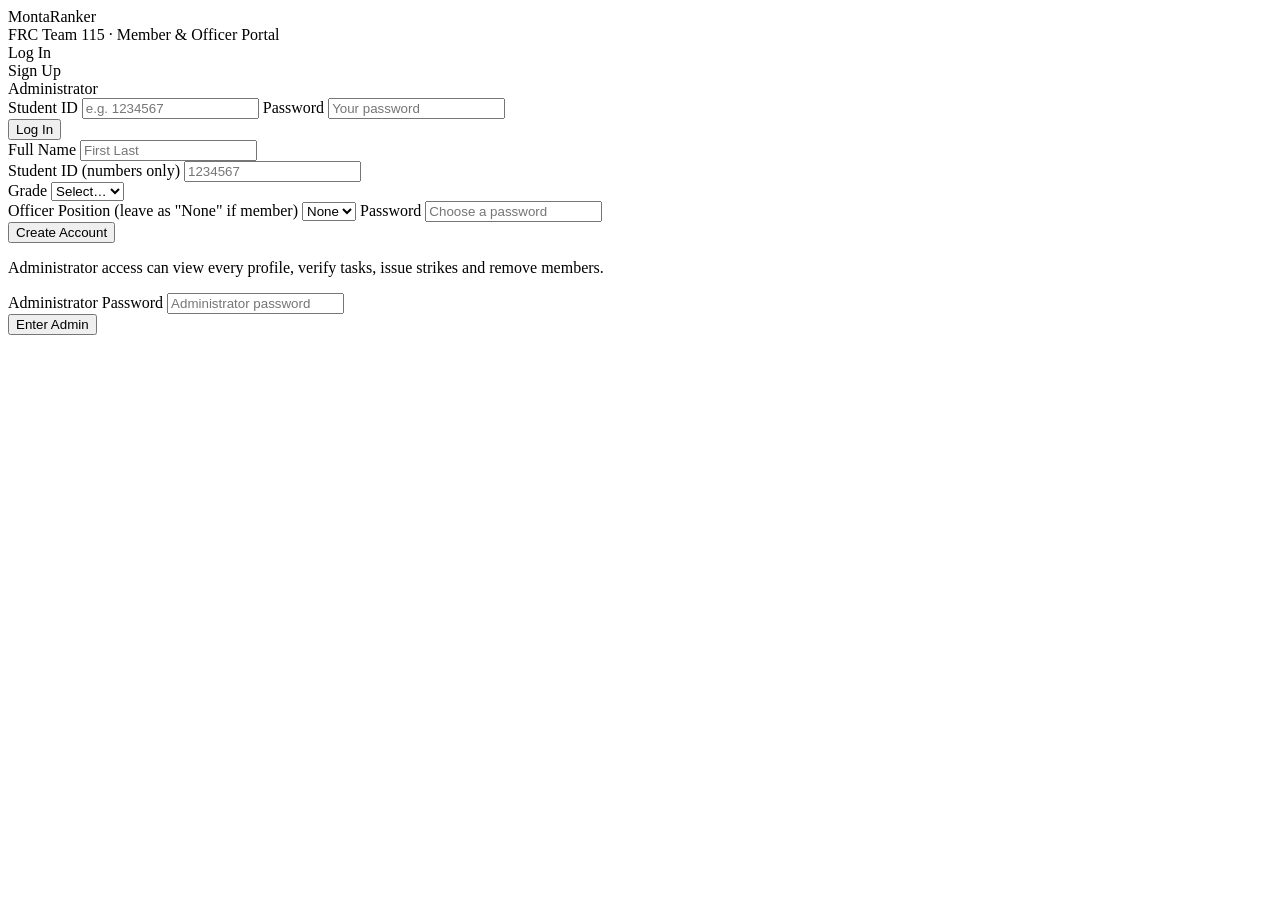
==== public/index.html @ d0992276 "Latest" ====
<!DOCTYPE html>
<html lang="en">
<head>
<meta charset="utf-8">
<meta name="viewport" content="width=device-width, initial-scale=1">
<title>MontaRanker — FRC 115</title>
<link rel="stylesheet" href="/styles.css">
</head>
<body>
<div class="center-wrap">
  <div class="auth-box">
    <div class="auth-title">Monta<span>Ranker</span></div>
    <div class="auth-sub">FRC Team 115 · Member &amp; Officer Portal</div>

    <div class="card">
      <div class="tabs">
        <div class="tab active" data-view="login">Log In</div>
        <div class="tab" data-view="signup">Sign Up</div>
        <div class="tab" data-view="admin">Administrator</div>
      </div>

      <div id="msg"></div>

      <!-- LOGIN -->
      <div id="view-login">
        <label>Student ID</label>
        <input id="login-id" inputmode="numeric" placeholder="e.g. 1234567">
        <label>Password</label>
        <input id="login-pw" type="password" placeholder="Your password">
        <div class="btnrow">
          <button onclick="doLogin()">Log In</button>
        </div>
      </div>

      <!-- SIGNUP -->
      <div id="view-signup" class="hidden">
        <label>Full Name</label>
        <input id="su-name" placeholder="First Last">
        <div class="row">
          <div>
            <label>Student ID (numbers only)</label>
            <input id="su-id" inputmode="numeric" placeholder="1234567">
          </div>
          <div>
            <label>Grade</label>
            <select id="su-grade">
              <option value="">Select…</option>
              <option>9</option><option>10</option><option>11</option><option>12</option>
            </select>
          </div>
        </div>
        <label>Officer Position (leave as "None" if member)</label>
        <select id="su-officer"><option value="">None</option></select>
        <label>Password</label>
        <input id="su-pw" type="password" placeholder="Choose a password">
        <div class="btnrow">
          <button onclick="doSignup()">Create Account</button>
        </div>
      </div>

      <!-- ADMIN -->
      <div id="view-admin" class="hidden">
        <p class="muted">Administrator access can view every profile, verify tasks,
          issue strikes and remove members.</p>
        <label>Administrator Password</label>
        <input id="admin-pw" type="password" placeholder="Administrator password"
               onkeydown="if(event.key==='Enter')doAdmin()">
        <div class="btnrow">
          <button onclick="doAdmin()">Enter Admin</button>
        </div>
      </div>
    </div>
  </div>
</div>

<script>
const msg = (text, ok=false) => {
  document.getElementById('msg').innerHTML =
    text ? `<div class="msg ${ok?'ok':'error'}">${text}</div>` : '';
};

document.querySelectorAll('.tab').forEach(t => t.onclick = () => {
  document.querySelectorAll('.tab').forEach(x => x.classList.remove('active'));
  t.classList.add('active');
  ['login','signup','admin'].forEach(v =>
    document.getElementById('view-' + v).classList.add('hidden'));
  document.getElementById('view-' + t.dataset.view).classList.remove('hidden');
  msg('');
});

async function api(path, body) {
  const r = await fetch(path, {
    method: body ? 'POST' : 'GET',
    headers: { 'Content-Type': 'application/json' },
    body: body ? JSON.stringify(body) : undefined,
  });
  const data = await r.json().catch(() => ({}));
  return { ok: r.ok, data };
}

async function loadPositions() {
  const { data } = await api('/api/officer-positions');
  const sel = document.getElementById('su-officer');
  (data.positions || []).forEach(p => {
    const o = document.createElement('option');
    o.value = p; o.textContent = p; sel.appendChild(o);
  });
}
loadPositions();

async function doLogin() {
  const student_id = document.getElementById('login-id').value.trim();
  const password = document.getElementById('login-pw').value;
  const { ok, data } = await api('/api/login', { student_id, password });
  if (!ok) return msg(data.error || 'Login failed.');
  location.href = '/dashboard.html';
}

async function doSignup() {
  const body = {
    full_name: document.getElementById('su-name').value.trim(),
    student_id: document.getElementById('su-id').value.trim(),
    grade: document.getElementById('su-grade').value,
    officer_position: document.getElementById('su-officer').value,
    password: document.getElementById('su-pw').value,
  };
  const { ok, data } = await api('/api/signup', body);
  if (!ok) return msg(data.error || 'Sign up failed.');
  location.href = '/dashboard.html';
}

async function doAdmin() {
  const password = document.getElementById('admin-pw').value;
  const { ok, data } = await api('/api/admin-login', { password });
  if (!ok) return msg(data.error || 'Login failed.');
  location.href = '/admin.html';
}

// already logged in? bounce.
(async () => {
  const { data } = await api('/api/me');
  if (data.user && data.user.role === 'admin') location.href = '/admin.html';
  else if (data.user) location.href = '/dashboard.html';
})();
</script>
</body>
</html>
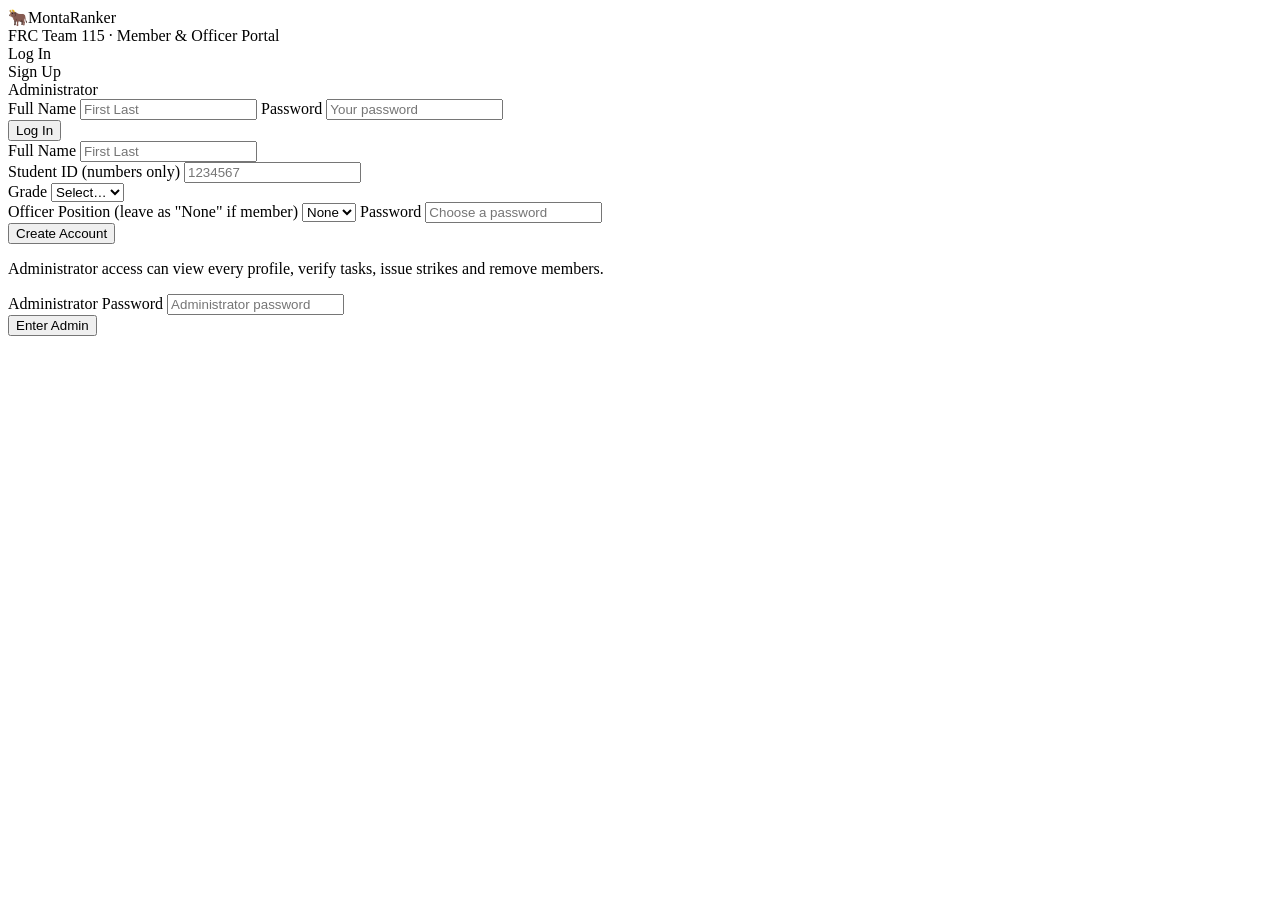
==== commit bdecf9be: "Latest" ====
--- a/public/index.html
+++ b/public/index.html
@@ -9,7 +9,7 @@
 <body>
 <div class="center-wrap">
   <div class="auth-box">
-    <div class="auth-title">Monta<span>Ranker</span></div>
+    <div class="auth-title"><span class="bull">🐂</span>Monta<span>Ranker</span></div>
     <div class="auth-sub">FRC Team 115 · Member &amp; Officer Portal</div>
 
     <div class="card">
@@ -23,10 +23,11 @@
 
       <!-- LOGIN -->
       <div id="view-login">
-        <label>Student ID</label>
-        <input id="login-id" inputmode="numeric" placeholder="e.g. 1234567">
+        <label>Full Name</label>
+        <input id="login-name" placeholder="First Last">
         <label>Password</label>
-        <input id="login-pw" type="password" placeholder="Your password">
+        <input id="login-pw" type="password" placeholder="Your password"
+               onkeydown="if(event.key==='Enter')doLogin()">
         <div class="btnrow">
           <button onclick="doLogin()">Log In</button>
         </div>
@@ -109,9 +110,9 @@
 loadPositions();
 
 async function doLogin() {
-  const student_id = document.getElementById('login-id').value.trim();
+  const full_name = document.getElementById('login-name').value.trim();
   const password = document.getElementById('login-pw').value;
-  const { ok, data } = await api('/api/login', { student_id, password });
+  const { ok, data } = await api('/api/login', { full_name, password });
   if (!ok) return msg(data.error || 'Login failed.');
   location.href = '/dashboard.html';
 }
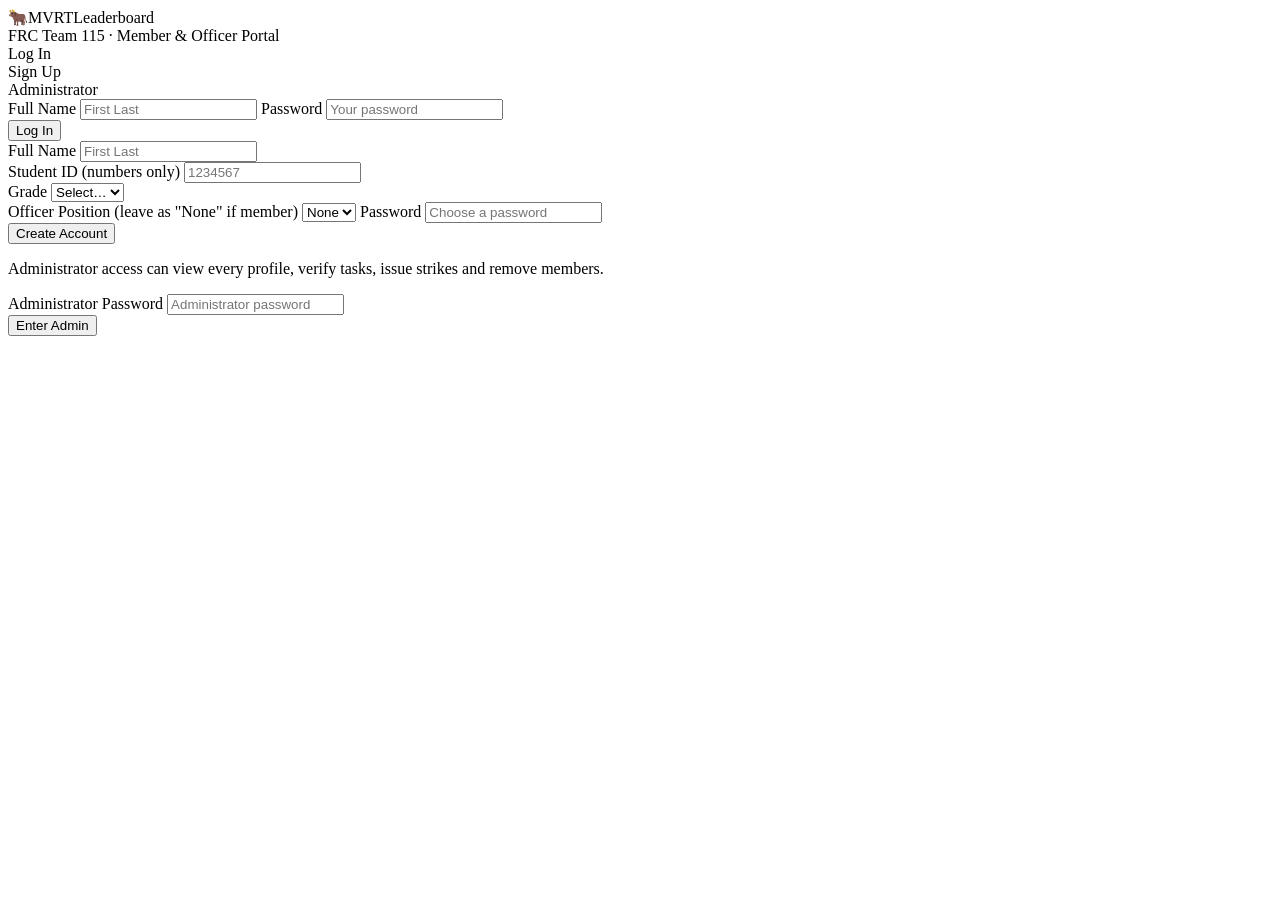
==== commit 73130cac: "rename to MVRT Leaderboard" ====
--- a/public/index.html
+++ b/public/index.html
@@ -3,13 +3,13 @@
 <head>
 <meta charset="utf-8">
 <meta name="viewport" content="width=device-width, initial-scale=1">
-<title>MontaRanker — FRC 115</title>
+<title>MVRT Leaderboard</title>
 <link rel="stylesheet" href="/styles.css">
 </head>
 <body>
 <div class="center-wrap">
   <div class="auth-box">
-    <div class="auth-title"><span class="bull">🐂</span>Monta<span>Ranker</span></div>
+    <div class="auth-title"><span class="bull">🐂</span>MVRT<span>Leaderboard</span></div>
     <div class="auth-sub">FRC Team 115 · Member &amp; Officer Portal</div>
 
     <div class="card">
